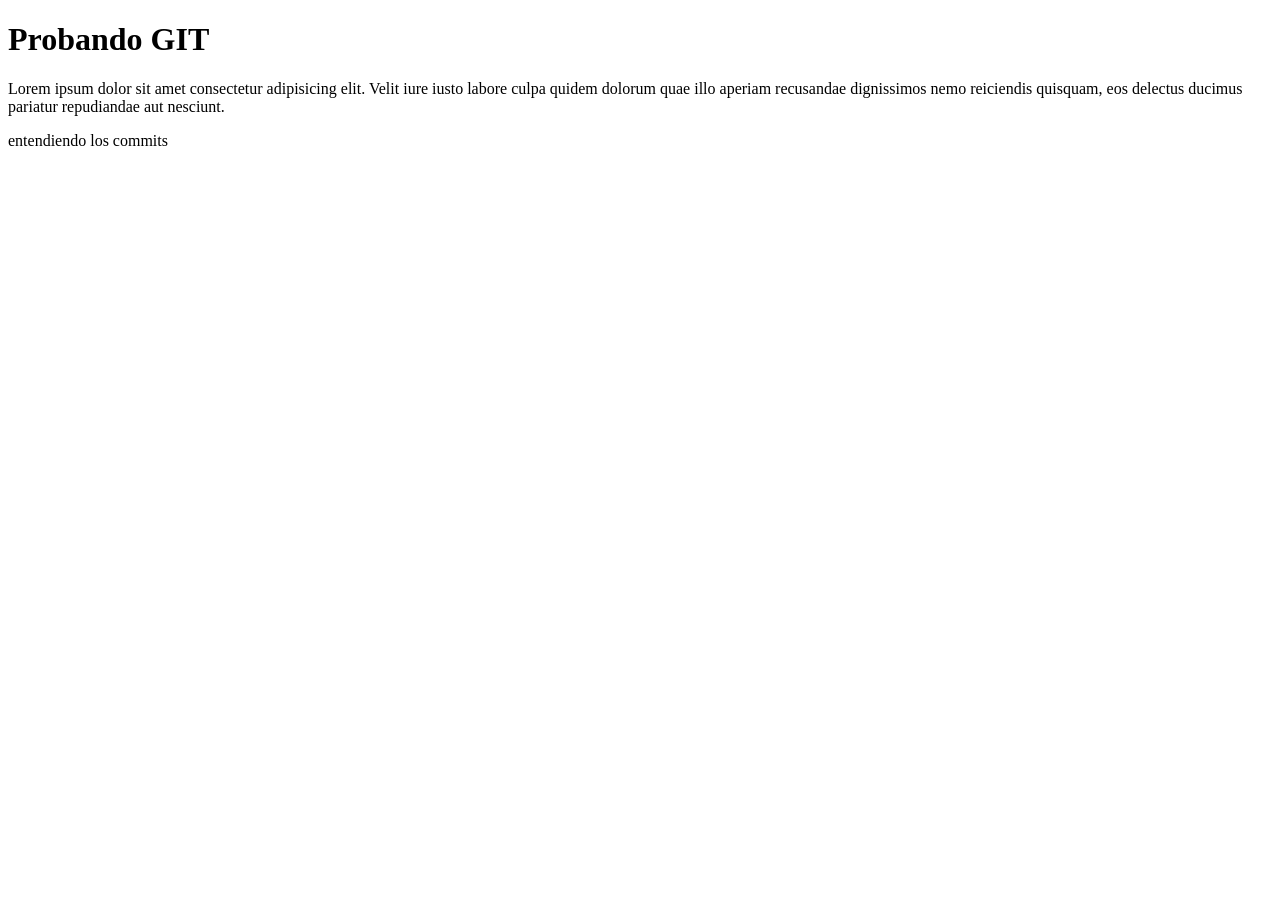
==== index.html @ c70a2108 "pagina principal, con estilos integrados y pagina de formiarlio" ====
<!DOCTYPE html>
<html lang="en">
<head>
    <meta charset="UTF-8">
    <meta name="viewport" content="width=device-width, initial-scale=1.0">
    <title>Document</title>
</head>
<body>
    <h1>Probando GIT</h1>
    <p>Lorem ipsum dolor sit amet consectetur adipisicing elit. Velit iure iusto labore culpa quidem dolorum quae illo aperiam recusandae dignissimos nemo reiciendis quisquam, eos delectus ducimus pariatur repudiandae aut nesciunt.</p>

<div class="contenedor">
    <p>entendiendo los commits</p>
</div>

</body>
</html>
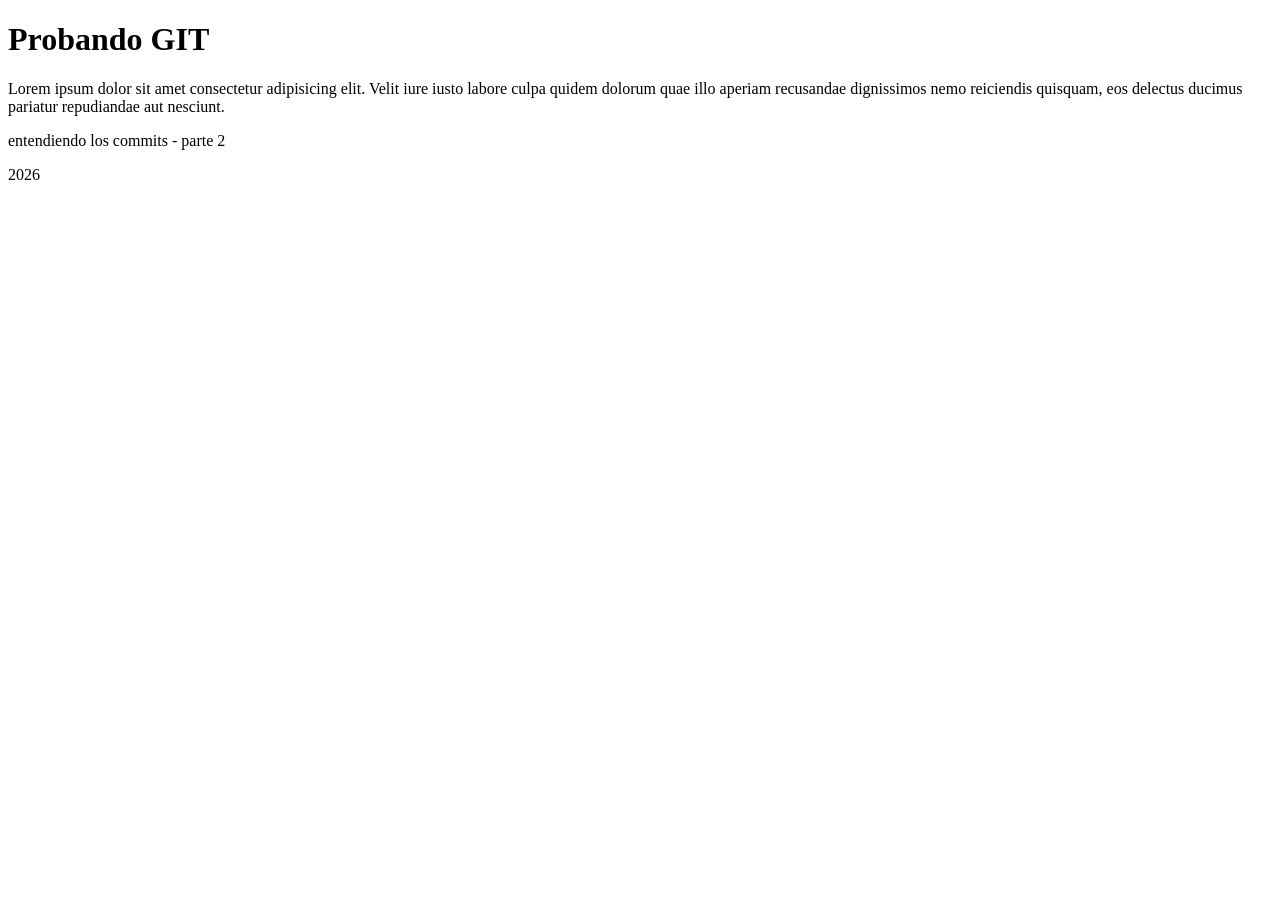
==== commit 95bc3fbc: "mas cambios" ====
--- a/index.html
+++ b/index.html
@@ -10,8 +10,19 @@
     <p>Lorem ipsum dolor sit amet consectetur adipisicing elit. Velit iure iusto labore culpa quidem dolorum quae illo aperiam recusandae dignissimos nemo reiciendis quisquam, eos delectus ducimus pariatur repudiandae aut nesciunt.</p>
 
 <div class="contenedor">
-    <p>entendiendo los commits</p>
+    <p>entendiendo los commits - parte 2</p>
 </div>
+
+
+<!-- holaaa -->
+ <main>
+
+ </main>
+
+
+ <footer>
+    2026
+ </footer>
 
 </body>
 </html>
